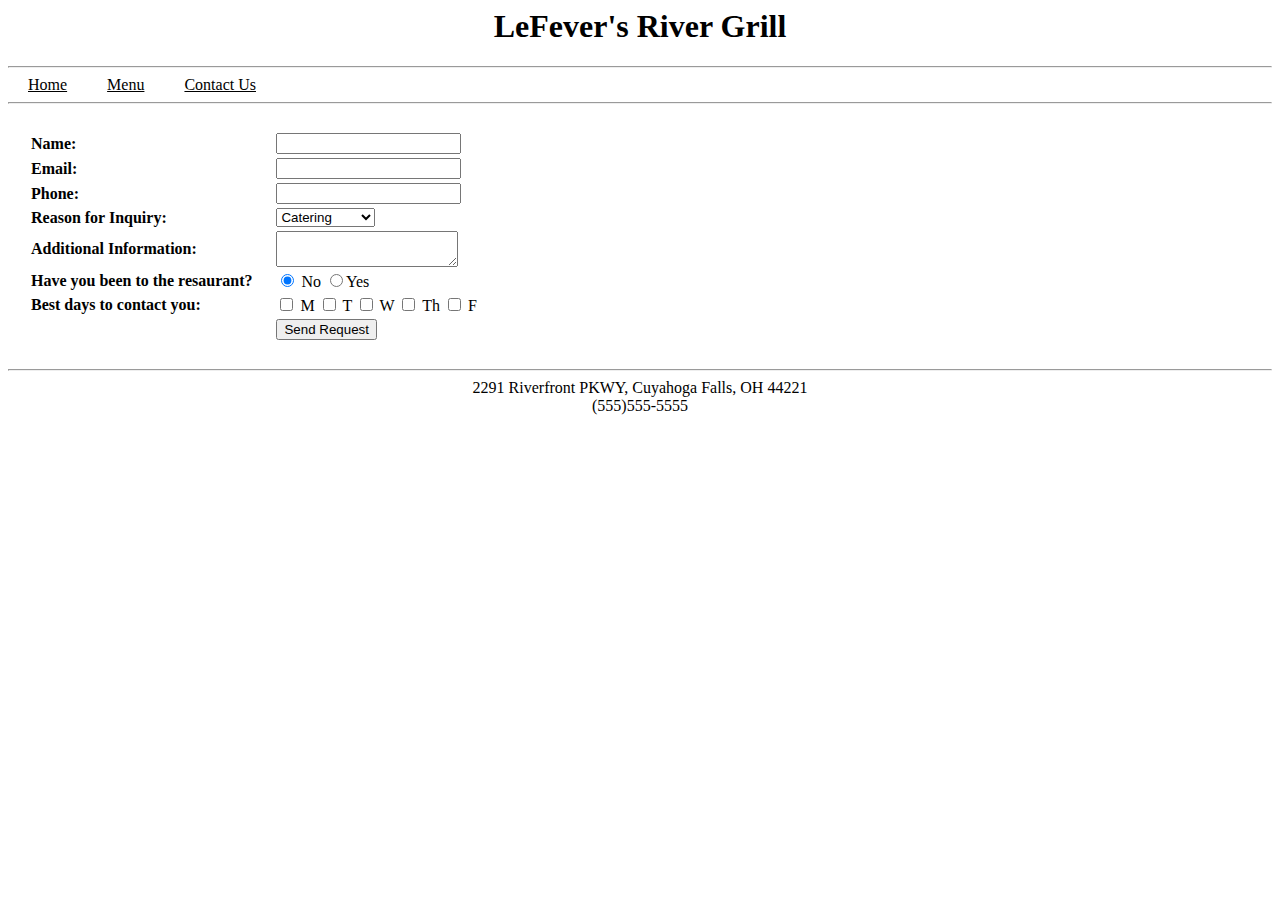
==== ContactUs.html @ 6b14f74f "Add files via upload" ====
<DOCTYPE html>
    <html>
        <head>
            <link href="restaurantStyle.css"
            rel="stylesheet"
            type="text/css"/>
        <style>
            label {
            font-weight:bold;
            display: inline-block;
            margin-right: 20px;
            margin-left: 20px  
        
            }
            tr { 
                text-align: left; 
            }


        </style>

            <h1>LeFever's River Grill</h1>
            
        </head>
        <hr>
        <body>
<a href="restaurant Site.html"/>Home</a><a href="Menu.html"/>Menu</a><a href="contactus.html"/>Contact Us</a>
        <hr>
        
    <body>
        <table>
        <form action="#" method="post">

        <tr>
            <td><label id="NameLabel" for="Name">Name: </label></td>
            <td><input id="Name" name="Name" type="TextType"/></td>
        </tr>
        <tr>
            <td><label id="EmailLabel" for="Email"> Email: </label></td>
            <td><input id="Email" name="Email" type="TextType"/></td>
        </tr>
        <tr>
            <td><label id="PhoneLabel" for="Phone"> Phone: </label></td>
            <td><input id="Phone" name="Phone" type="TextType"/></td>
        </tr>
        <tr>
            <td><label>Reason for Inquiry:</label></td>
            <td><select name="Reason">
                <option value="Catering"> Catering </option>
                <option value="Private Party"> Private Party </option>
                <option value="Feedback"> Feedback </option>
                <option value="Other"> Other </option>
            </select></td>
        </tr>
        <tr>
            <td><label id="AdditionInfoLabel" for="Additional Info"> Additional Information: </label></td>
            <td><textarea id="AdditionalInfo" name="Additional Information"> </textarea></td>
        </tr>
        <tr>
            <td><label>Have you been to the resaurant?</label></td> 
            <td><input type="radio" name="answer" value="No" checked/> No <input type="radio" name="answer" value="Yes"/>Yes<br/> </td>
        </tr>
        <tr>
           <td><label>Best days to contact you:</label> </td>
           <td><input type="checkbox" name="M" value="Monday"/> M <input type="checkbox" name="T" value="Tuesday"/> T <input type="checkbox" name="W" value="Wednesday"/> W <input type="checkbox" name="Th" value="Thursday"/> Th <input type="checkbox" name="F" value="Friday"/> F </td>
           <br/>
        </tr>  
        <tr>
            <td></td>
            <td><input type="submit" id="submitbutton" value="Send Request"/></td>
        </tr>
        </table>
        </form>
        
           <br/>
                <hr>
                <footer>2291 Riverfront PKWY, Cuyahoga Falls, OH 44221
                <br/>
                (555)555-5555
            </footer>
    </body>
    </html>
---- restaurantStyle.css ----
h1 {
    text-align: center;
}
footer {
    text-align: center;
}
a {
    display: inline-block;
    margin-right: 20px;
    margin-left: 20px
}
th {
    font-size: larger; 
}

a:link {
    color: black;
}

a:visited {
    color: darkgreen;
}

a:hover {
    font-weight: bold;
}

a:active {
    text-decoration: none;
}
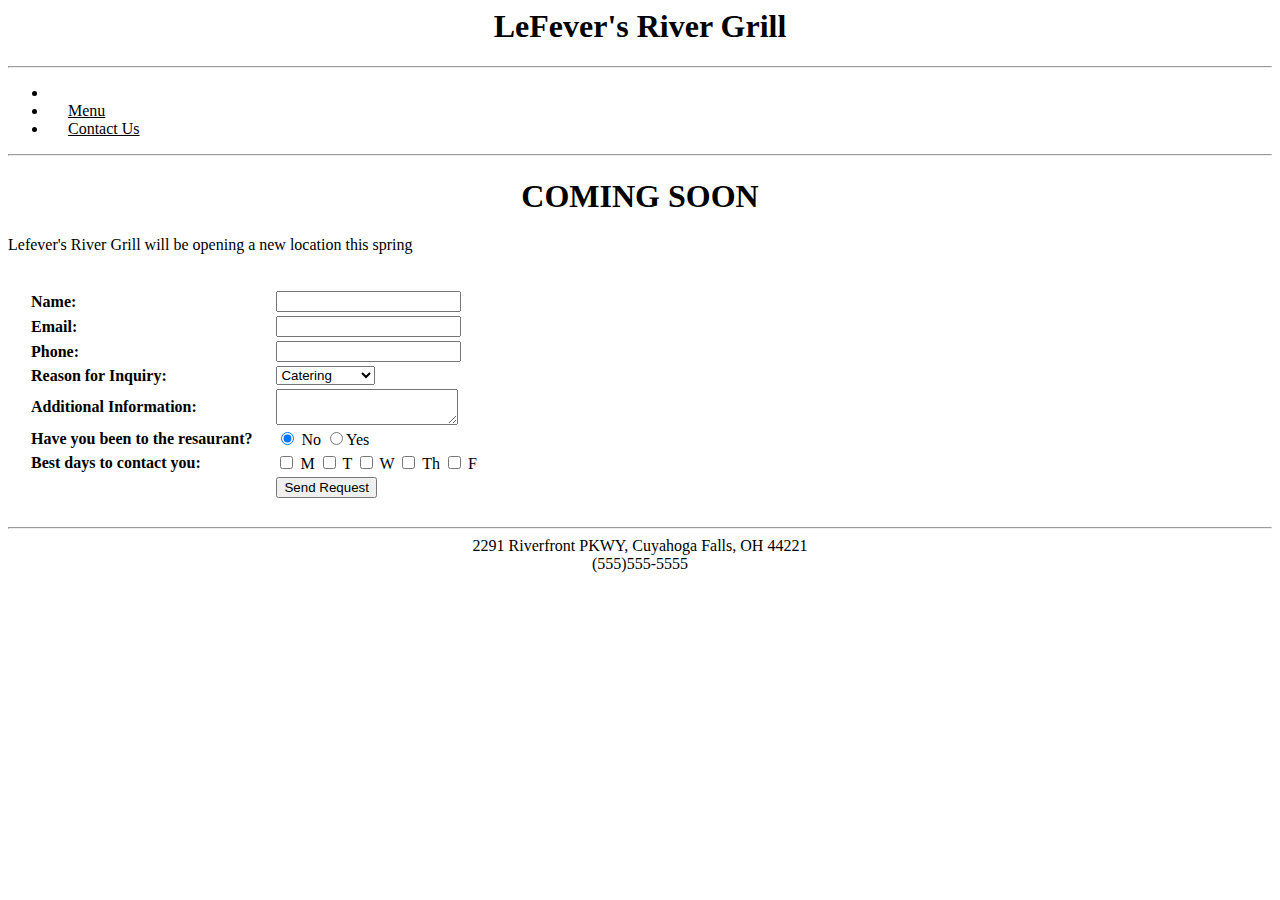
==== commit ce64cbd9: "Add files via upload" ====
--- a/ContactUs.html
+++ b/ContactUs.html
@@ -1,9 +1,16 @@
 <DOCTYPE html>
     <html>
         <head>
-            <link href="restaurantStyle.css"
-            rel="stylesheet"
-            type="text/css"/>
+        <meta charset="utf-8">
+        <meta http-equiv="X-UA-Compatible" content="IE=edge">
+        <meta name="viewport" content="width=device-width, initial-scale=1">
+        <link href="css/bootstrap.min.css" rel="stylesheet">
+        <script src="https://oss.maxcdn.com/html5shiv/3.7.3/html5shiv.min.js"></script>
+        <script src="https://oss.maxcdn.com/respond/1.4.2/respond.min.js"></script>
+        <script src="https://ajax.googleapis.com/ajax/libs/jquery/1.12.4/jquery.min.js"></script>
+        <script src="js/bootstrap.min.js"></script>
+        <link href="restaurantStyle.css" rel="stylesheet" type="text/css"/>
+        <link href="restaurantStyle.css" rel="stylesheet" type="text/css"/>
         <style>
             label {
             font-weight:bold;
@@ -24,10 +31,19 @@
         </head>
         <hr>
         <body>
-<a href="restaurant Site.html"/>Home</a><a href="Menu.html"/>Menu</a><a href="contactus.html"/>Contact Us</a>
-        <hr>
-        
+<div class="container">
+    <ul class="nav nav-tabs">
+        <li class="active"><a href="restaurant Site.html" ><span class="glyphicon glyphicon-home"></span></a></li>
+        <li><a href="Menu.html"/>Menu</a></li>
+        <li><a href="contactus.html"/>Contact Us</a></li>
+    </ul>
+</div>
+        <hr>      
     <body>
+<div class="jumbotron">
+    <h1>COMING SOON</h1>
+    <p>Lefever's River Grill will be opening a new location this spring</p>
+</div>
         <table>
         <form action="#" method="post">
 
